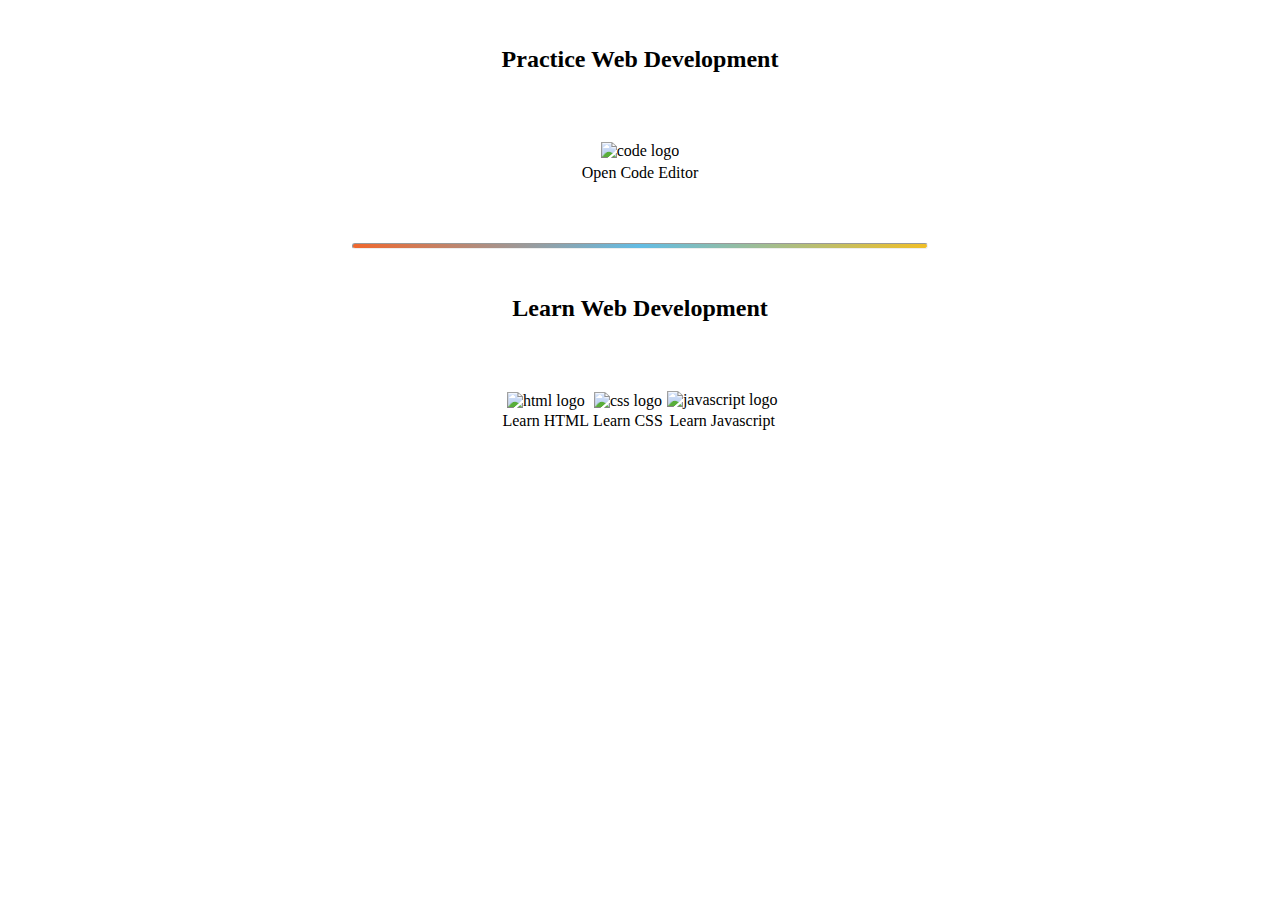
==== index.html @ df4946f7 "Add files via upload" ====
<!DOCTYPE html>
<html lang="en">
<head>
    <meta charset="UTF-8">
    <meta http-equiv="X-UA-Compatible" content="IE=edge">
    <meta name="viewport" content="width=device-width, initial-scale=1.0">
    <link rel="stylesheet" href="style.css">
    <title>Document</title>
</head>
<body>
    <div class="container">
        <h2>Practice Web Development</h2>
        <div class="codeLogo image-container">
            <a target="_blank" href="editor/editor.html">
              <img src="images/pngwing.com.png" alt="code logo" width="180" height="120">
            </a>
            <div class="desc descCode">Open Code Editor</div>
        </div>
        <hr>
        <h2>Learn Web Development</h2>
        
        <div class="htmlLogo image-container">
            <a target="_blank" href="htmlLessons/htmlIntroduction.html">
              <img src="images/htmp.png" alt="html logo" width="200" height="150">
            </a>
            <div class="desc descHtml">Learn HTML</div>
        </div>
        <div class="cssLogo image-container">
        <a target="_blank" href="#">
            <img src="images/css.png" alt="css logo" width="200" height="150">
        </a>
        <div class="desc descCss">Learn CSS</div>
        </div>
        <div class="jsLogo image-container">
        <a target="_blank" href="#">
            <img src="images/js.png" alt="javascript logo" width="200" height="150">
        </a>
        <div class=" desc descJs">Learn Javascript</div>
        </div>
    </div>
</body>
</html>
---- style.css ----
*{margin: 0;
    padding:0;
    box-sizing: border-box;

}
.image-container{
    display: inline-block;
}
body{
    text-align: center;
   
}
h2{
    margin: 4% auto;
}
hr{
    max-width: 50%;
    margin: 3% auto;
    height: 6px;
    border-radius: 5px;
    background: linear-gradient(90deg, #f1672c, #62bce4, #f1bf26);
}
.image-container{
    margin: 2% auto;
}
.desc{
    margin:3% auto;
    border-radius: 25px;
}
.container{
    margin: 3% 5%;
    
}
a{
    text-decoration: none;
}
a:link, a:visited {
color: black;
}
a:hover {
color: red;
}
.htmlLogo:hover .descHtml{
background-color: #f1672c;
cursor: pointer;
}
.cssLogo:hover .descCss{
background-color: #62bce4;
cursor: pointer;
}
.jsLogo:hover .descJs{
background-color: #f1bf26;
cursor: pointer;
}
.codeLogo:hover .descCode{
    background-color: #c1a167;
    cursor:pointer;
}
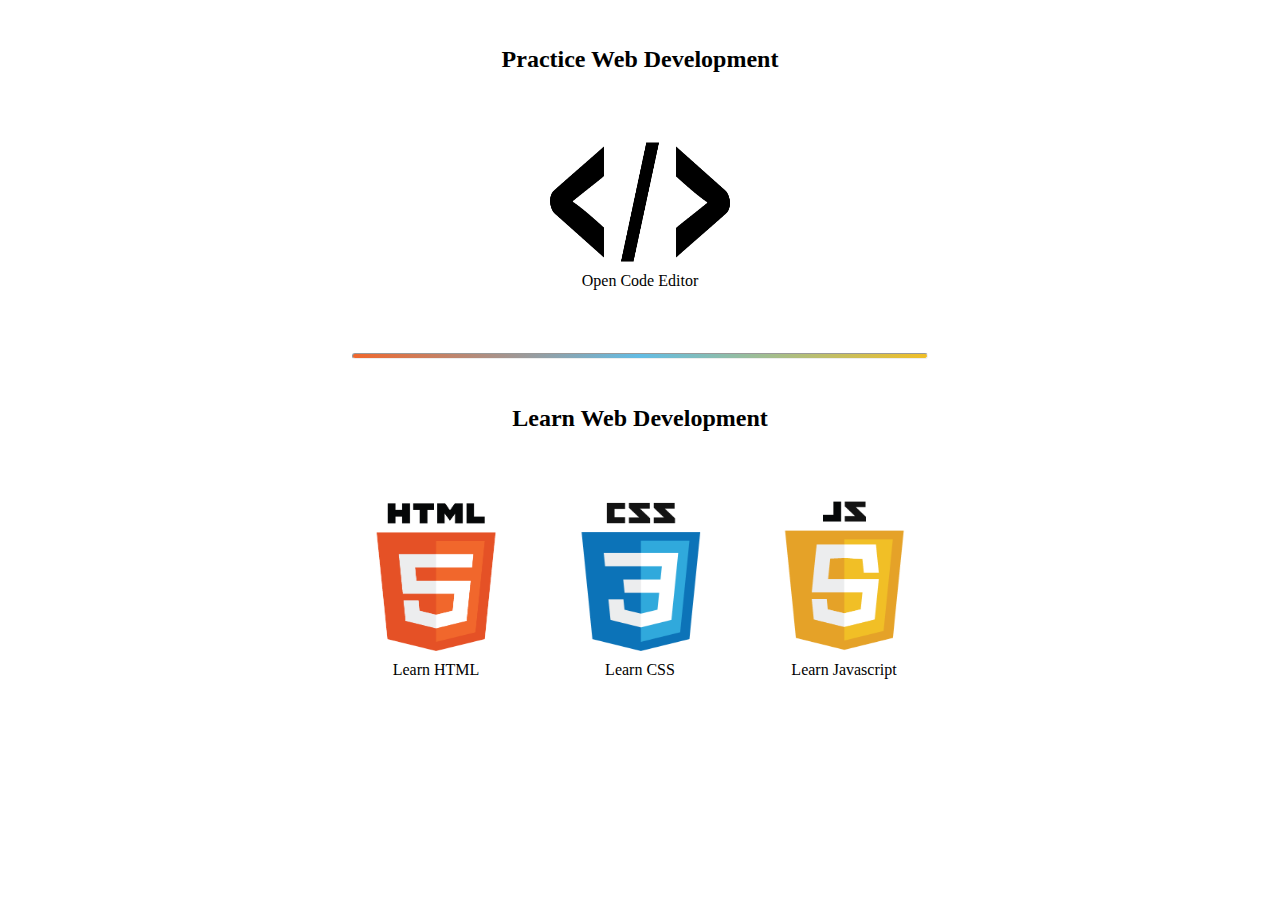
==== commit 31a9211d: "Update index.html" ====
--- a/index.html
+++ b/index.html
@@ -5,7 +5,7 @@
     <meta http-equiv="X-UA-Compatible" content="IE=edge">
     <meta name="viewport" content="width=device-width, initial-scale=1.0">
     <link rel="stylesheet" href="style.css">
-    <title>Document</title>
+    <title>Learn to code with Code Editor</title>
 </head>
 <body>
     <div class="container">
@@ -39,4 +39,4 @@
         </div>
     </div>
 </body>
-</html>+</html>
